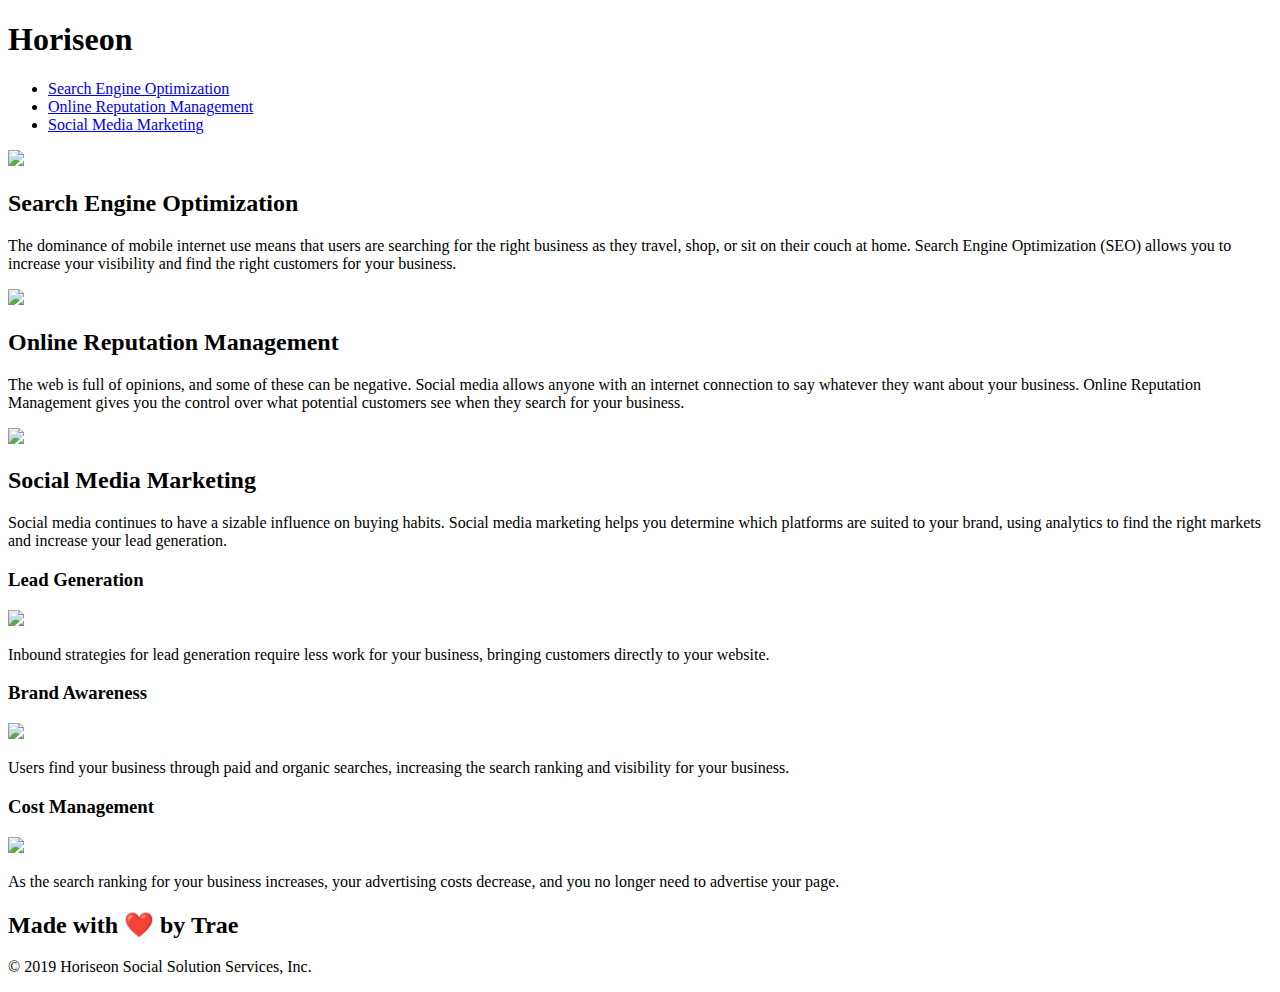
==== Homework1.html @ 4ac4a4b7 "Homework week 1" ====
<!DOCTYPE html>
<html lang="en-us">

<head>
    <meta charset="UTF-8" />
    <link rel="stylesheet" href="homework1.css">
    <title>Horiseon</title>
</head>

<body>
    <div class="header">
        <h1>Hori<span class="seo">seo</span>n</h1>
        <div>
            <ul>
                <li>
                    <a href="#search-engine-optimization">Search Engine Optimization</a>
                </li>
                <li>
                    <a href="#online-reputation-management">Online Reputation Management</a>
                </li>
                <li>
                    <a href="#social-media-marketing">Social Media Marketing</a>
                </li>
            </ul>
        </div>
    </div>
    <div class="hero"></div>
    <div class="content">
        <div id="search-engine-optimization" class="online-reputation-management">
            <img src="social-media-marketing.jpg" class="float-left" />
            <h2>Search Engine Optimization</h2>
            <p>
                The dominance of mobile internet use means that users are searching for the right business as they travel, shop, or sit on their couch at home. Search Engine Optimization (SEO) allows you to increase your visibility and find the right customers for your business.
            </p>
        </div>
        <div id="online-reputation-management" class="online-reputation-management">
            <img src="online-reputation-management.jpg" class="float-right" />
            <h2>Online Reputation Management</h2>
            <p>
                The web is full of opinions, and some of these can be negative. Social media allows anyone with an internet connection to say whatever they want about your business. Online Reputation Management gives you the control over what potential customers see when they search for your business.
            </p>
        </div>
        <div id="social-media-marketing" class="social-media-marketing">
            <img src="social-media-marketing.jpg" class="float-left" />
            <h2>Social Media Marketing</h2>
            <p>
                Social media continues to have a sizable influence on buying habits. Social media marketing helps you determine which platforms are suited to your brand, using analytics to find the right markets and increase your lead generation.
            </p>
        </div>
    </div>
    <div class="benefits">
        <div class="benefit-lead">
            <h3>Lead Generation</h3>
            <img src="lead-generation.png" />
            <p>
                Inbound strategies for lead generation require less work for your business, bringing customers directly to your website.
            </p>
        </div>
        <div class="benefit-brand">
            <h3>Brand Awareness</h3>
            <img src="brand-awareness.png" />
            <p>
                Users find your business through paid and organic searches, increasing the search ranking and visibility for your business.
            </p>
        </div>
        <div class="benefit-cost">
            <h3>Cost Management</h3>
            <img src="cost-management.png">
            <p>
                As the search ranking for your business increases, your advertising costs decrease, and you no longer need to advertise your page.
            </p>
        </div>
    </div> 
    <div class="footer">
        <h2>Made with ❤️️ by Trae</h2>
        <p>
            &copy; 2019 Horiseon Social Solution Services, Inc.
        </p>
    </div>
</body>

</html>
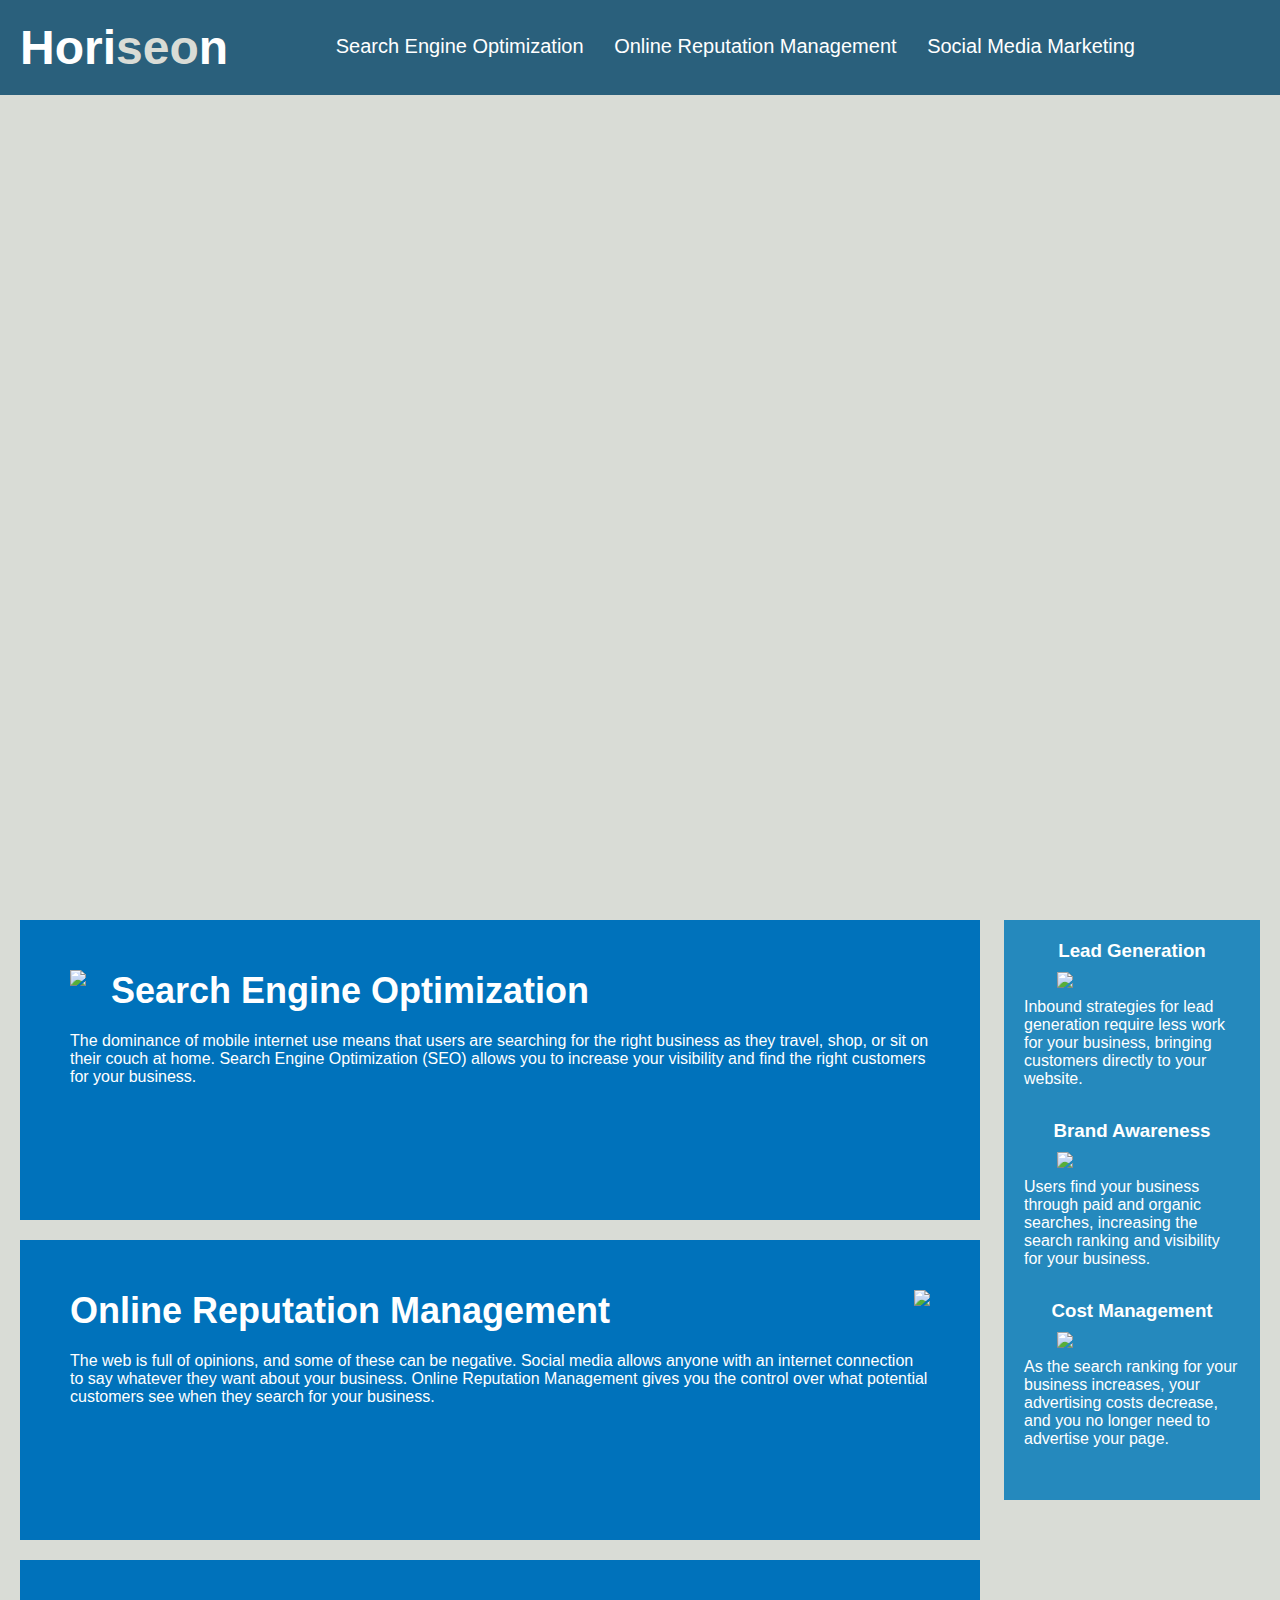
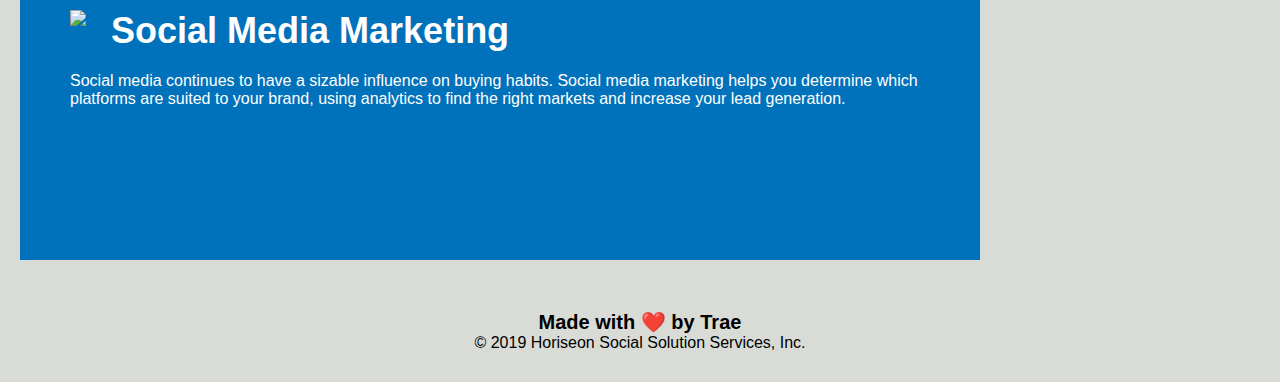
==== commit 5d9481e6: "Update Homework1.html" ====
--- a/Homework1.html
+++ b/Homework1.html
@@ -4,7 +4,7 @@
 <head>
     <meta charset="UTF-8" />
     <link rel="stylesheet" href="homework1.css">
-    <title>Horiseon</title>
+    <title>Horiseon: Online Marketing Managment</title>
 </head>
 
 <body>
--- a/homework1.css
+++ b/homework1.css
@@ -0,0 +1,200 @@
+* {
+    box-sizing: border-box;
+    padding: 0;
+    margin: 0;
+}
+
+body {
+    background-color: #d9dcd6;
+}
+
+.header {
+    padding: 20px;
+    font-family: 'Trebuchet MS', 'Lucida Sans Unicode', 'Lucida Grande', 'Lucida Sans', Arial, sans-serif;
+    background-color: #2a607c;
+    color: #ffffff;
+}
+
+.header h1 {
+    display: inline-block;
+    font-size: 48px;
+}
+
+.header h1 .seo {
+    color: #d9dcd6;
+}
+
+.header div {
+    padding-top: 15px;
+    margin-right: 125px;
+    float: right;
+    font-family: 'Gill Sans', 'Gill Sans MT', "Calibri", 'Trebuchet MS', sans-serif;
+    font-size: 20px;
+}
+
+.header div ul {
+    list-style-type: none;
+}
+
+.header div ul li {
+    display: inline-block;
+    margin-left: 25px;
+}
+
+a {
+    color: #ffffff;
+    text-decoration: none;
+}
+
+p {
+    font-size: 16px;
+}
+
+.hero {
+    height: 800px;
+    width: 100%;
+    margin-bottom: 25px;
+    background-image: url("digital-marketing-meeting.jpg");
+    background-size: cover;
+    background-position: center;
+}
+
+.float-left {
+    float: left;
+    margin-right: 25px;
+}
+
+.float-right {
+    float: right;
+    margin-left: 25px;
+}
+
+.content {
+    width: 75%;
+    display: inline-block;
+    margin-left: 20px;
+}
+
+.benefits {
+    margin-right: 20px;
+    padding: 20px;
+    clear: both;
+    float: right;
+    width: 20%;
+    height: 100%;
+    font-family: 'Gill Sans', 'Gill Sans MT', Calibri, 'Trebuchet MS', sans-serif;
+    background-color: #2589bd;
+}
+
+.benefit-lead {
+    margin-bottom: 32px;
+    color: #ffffff;
+}
+
+.benefit-brand {
+    margin-bottom: 32px;
+    color: #ffffff;
+}
+
+.benefit-cost {
+    margin-bottom: 32px;
+    color: #ffffff;
+}
+
+.benefit-lead h3 {
+    margin-bottom: 10px;
+    text-align: center;
+}
+
+.benefit-brand h3 {
+    margin-bottom: 10px;
+    text-align: center;
+}
+
+.benefit-cost h3 {
+    margin-bottom: 10px;
+    text-align: center;
+}
+
+.benefit-lead img {
+    display: block;
+    margin: 10px auto;
+    max-width: 150px;
+}
+
+.benefit-brand img {
+    display: block;
+    margin: 10px auto;
+    max-width: 150px;
+}
+
+.benefit-cost img {
+    display: block;
+    margin: 10px auto;
+    max-width: 150px;
+}
+
+.search-engine-optimization {
+    margin-bottom: 20px;
+    padding: 50px;
+    height: 300px;
+    font-family: 'Gill Sans', 'Gill Sans MT', Calibri, 'Trebuchet MS', sans-serif;
+    background-color: #0072bb;
+    color: #ffffff;
+}
+
+.online-reputation-management {
+    margin-bottom: 20px;
+    padding: 50px;
+    height: 300px;
+    font-family: 'Gill Sans', 'Gill Sans MT', Calibri, 'Trebuchet MS', sans-serif;
+    background-color: #0072bb;
+    color: #ffffff;
+}
+
+.social-media-marketing {
+    margin-bottom: 20px;
+    padding: 50px;
+    height: 300px;
+    font-family: 'Gill Sans', 'Gill Sans MT', Calibri, 'Trebuchet MS', sans-serif;
+    background-color: #0072bb;
+    color: #ffffff;
+}
+
+.search-engine-optimization img {
+    max-height: 200px;
+}
+
+.online-reputation-management img {
+    max-height: 200px;
+}
+
+.social-media-marketing img {
+    max-height: 200px;
+}
+
+.search-engine-optimization h2 {
+    margin-bottom: 20px;
+    font-size: 36px;
+}
+
+.online-reputation-management h2 {
+    margin-bottom: 20px;
+    font-size: 36px;
+}
+
+.social-media-marketing h2 {
+    margin-bottom: 20px;
+    font-size: 36px;
+}
+
+.footer {
+    padding: 30px;
+    clear: both;
+    font-family: 'Trebuchet MS', 'Lucida Sans Unicode', 'Lucida Grande', 'Lucida Sans', Arial, sans-serif;
+    text-align: center;
+}
+
+.footer h2 {
+    font-size: 20px;
+}
